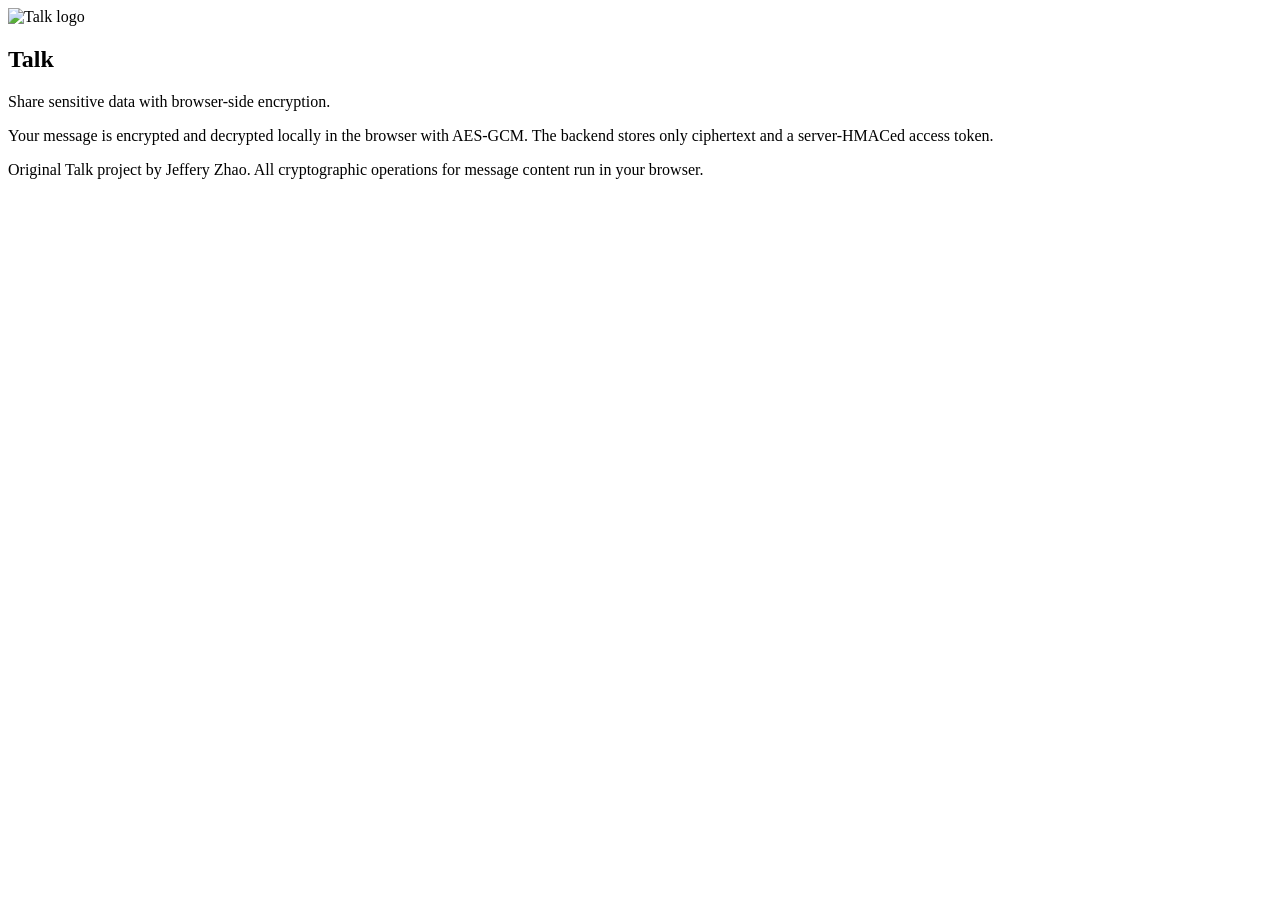
==== frontend/index.html @ 5d51f781 "update" ====
<!doctype html>
<html lang="en">
<head>
  <meta charset="utf-8">
  <meta name="viewport" content="width=device-width, initial-scale=1">
  <meta name="description" content="Talk - client-side encrypted sensitive message sharing">
  <title>Talk</title>
  <link rel="icon" href="/favicon.ico">
  <link rel="stylesheet" href="/assets/style.css">
</head>
<body>
  <main>
    <section class="hero">
      <div class="brand">
        <img src="/assets/logo.png" alt="Talk logo">
        <div>
          <h1>Talk</h1>
          <p class="muted">Share sensitive data with browser-side encryption.</p>
        </div>
      </div>
      <p>Your message is encrypted and decrypted locally in the browser with AES-GCM. The backend stores only ciphertext and a server-HMACed access token.</p>
    </section>

    <section class="card grid" id="create-panel" data-panel hidden>
      <h2>Start a secure message</h2>
      <label>
        Message to send
        <textarea id="message" autocomplete="off" spellcheck="false"></textarea>
      </label>
      <label>
        Passphrase
        <input id="passphrase" type="password" autocomplete="new-password">
        <small>Share this passphrase through a separate channel.</small>
      </label>
      <label>
        Passphrase hint, optional
        <input id="hint" type="text" maxlength="255" autocomplete="off">
        <small>The hint is stored and displayed in plaintext.</small>
      </label>
      <label>
        Expire after days
        <input id="expire-days" type="number" min="1" max="30" value="5">
      </label>
      <div class="actions">
        <button id="create-once" type="button">Generate one-time link</button>
        <button id="create-unlimited" class="secondary" type="button">Generate reusable link</button>
      </div>
      <div class="status" id="create-status" aria-live="polite"></div>
      <div class="result" id="result-box" hidden>
        <strong>Your link</strong>
        <div class="link-row">
          <input id="generated-link" readonly>
          <button id="copy-link" type="button">Copy</button>
        </div>
        <p class="muted">Code: <span id="generated-code"></span> · Expires in <span id="generated-expiry"></span></p>
      </div>
    </section>

    <section class="card grid" id="open-panel" data-panel hidden>
      <h2>Open message</h2>
      <p class="muted">Code: <span id="open-code"></span></p>
      <p><strong>Type:</strong> <span id="open-type"></span></p>
      <p><strong>Expires at:</strong> <span id="open-expiry"></span> UTC</p>
      <p><strong>Passphrase hint:</strong> <span id="open-hint"></span></p>
      <div id="open-form" class="grid">
        <label>
          Passphrase
          <input id="open-passphrase" type="password" autocomplete="current-password">
        </label>
        <div class="actions">
          <button id="open-button" type="button">Decrypt message</button>
          <button id="new-message" class="secondary" type="button">Send a new message</button>
        </div>
      </div>
      <div class="status" id="open-status" aria-live="polite"></div>
      <div id="message-output-box" hidden>
        <h2>Your message</h2>
        <pre id="message-output"></pre>
      </div>
    </section>
  </main>

  <footer>Original Talk project by Jeffery Zhao. All cryptographic operations for message content run in your browser.</footer>

  <script src="/assets/config.js"></script>
  <script src="/assets/crypto.js"></script>
  <script src="/assets/app.js"></script>
</body>
</html>
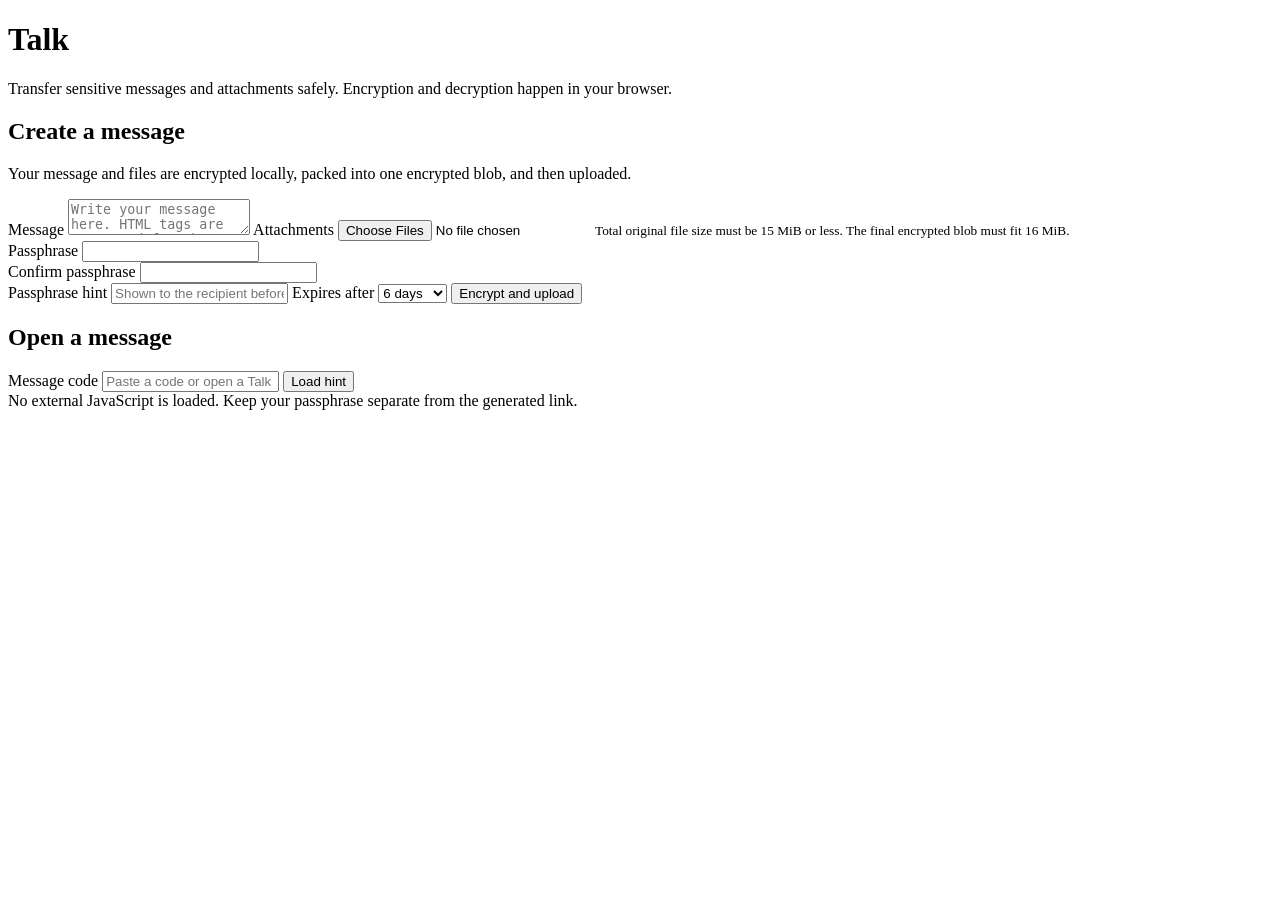
==== commit c1ea0981: "allow files" ====
--- a/frontend/index.html
+++ b/frontend/index.html
@@ -3,87 +3,103 @@
 <head>
   <meta charset="utf-8">
   <meta name="viewport" content="width=device-width, initial-scale=1">
-  <meta name="description" content="Talk - client-side encrypted sensitive message sharing">
   <title>Talk</title>
+  <meta name="description" content="Transfer sensitive messages and files safely with browser-side encryption.">
   <link rel="icon" href="/favicon.ico">
   <link rel="stylesheet" href="/assets/style.css">
+  <script src="/assets/config.js" defer></script>
+  <script src="/assets/crypto.js" defer></script>
+  <script src="/assets/app.js" defer></script>
 </head>
 <body>
+  <header>
+    <h1>Talk</h1>
+    <p>Transfer sensitive messages and attachments safely. Encryption and decryption happen in your browser.</p>
+  </header>
+
   <main>
-    <section class="hero">
-      <div class="brand">
-        <img src="/assets/logo.png" alt="Talk logo">
-        <div>
-          <h1>Talk</h1>
-          <p class="muted">Share sensitive data with browser-side encryption.</p>
+    <section class="card" id="create-card">
+      <h2>Create a message</h2>
+      <p>Your message and files are encrypted locally, packed into one encrypted blob, and then uploaded.</p>
+      <form id="create-form">
+        <label for="message">Message</label>
+        <textarea id="message" autocomplete="off" placeholder="Write your message here. HTML tags are preserved for the recipient."></textarea>
+
+        <label for="files">Attachments</label>
+        <input id="files" type="file" multiple>
+        <small>Total original file size must be 15 MiB or less. The final encrypted blob must fit 16 MiB.</small>
+
+        <div class="grid">
+          <div>
+            <label for="create-passphrase">Passphrase</label>
+            <input id="create-passphrase" type="password" autocomplete="new-password" required>
+          </div>
+          <div>
+            <label for="create-passphrase-confirm">Confirm passphrase</label>
+            <input id="create-passphrase-confirm" type="password" autocomplete="new-password" required>
+          </div>
         </div>
-      </div>
-      <p>Your message is encrypted and decrypted locally in the browser with AES-GCM. The backend stores only ciphertext and a server-HMACed access token.</p>
-    </section>
 
-    <section class="card grid" id="create-panel" data-panel hidden>
-      <h2>Start a secure message</h2>
-      <label>
-        Message to send
-        <textarea id="message" autocomplete="off" spellcheck="false"></textarea>
-      </label>
-      <label>
-        Passphrase
-        <input id="passphrase" type="password" autocomplete="new-password">
-        <small>Share this passphrase through a separate channel.</small>
-      </label>
-      <label>
-        Passphrase hint, optional
-        <input id="hint" type="text" maxlength="255" autocomplete="off">
-        <small>The hint is stored and displayed in plaintext.</small>
-      </label>
-      <label>
-        Expire after days
-        <input id="expire-days" type="number" min="1" max="30" value="5">
-      </label>
-      <div class="actions">
-        <button id="create-once" type="button">Generate one-time link</button>
-        <button id="create-unlimited" class="secondary" type="button">Generate reusable link</button>
-      </div>
-      <div class="status" id="create-status" aria-live="polite"></div>
-      <div class="result" id="result-box" hidden>
-        <strong>Your link</strong>
-        <div class="link-row">
-          <input id="generated-link" readonly>
-          <button id="copy-link" type="button">Copy</button>
-        </div>
-        <p class="muted">Code: <span id="generated-code"></span> · Expires in <span id="generated-expiry"></span></p>
+        <label for="hint">Passphrase hint</label>
+        <input id="hint" type="text" maxlength="255" placeholder="Shown to the recipient before decryption">
+
+        <label for="expires-days">Expires after</label>
+        <select id="expires-days">
+          <option value="1">1 day</option>
+          <option value="3">3 days</option>
+          <option value="6" selected>6 days</option>
+          <option value="14">14 days</option>
+          <option value="30">30 days</option>
+        </select>
+
+        <button type="submit">Encrypt and upload</button>
+        <div id="create-status" class="status" role="status"></div>
+      </form>
+
+      <div id="created-panel" hidden>
+        <h3>Your link</h3>
+        <p class="link-box"><a id="created-link" href="#"></a></p>
+        <p id="created-detail" class="muted"></p>
+        <button id="copy-link" class="secondary" type="button">Copy link</button>
       </div>
     </section>
 
-    <section class="card grid" id="open-panel" data-panel hidden>
-      <h2>Open message</h2>
-      <p class="muted">Code: <span id="open-code"></span></p>
-      <p><strong>Type:</strong> <span id="open-type"></span></p>
-      <p><strong>Expires at:</strong> <span id="open-expiry"></span> UTC</p>
-      <p><strong>Passphrase hint:</strong> <span id="open-hint"></span></p>
-      <div id="open-form" class="grid">
-        <label>
-          Passphrase
+    <section class="card" id="open-card">
+      <h2>Open a message</h2>
+      <form id="load-meta-form">
+        <label for="open-code">Message code</label>
+        <input id="open-code" type="text" autocomplete="off" placeholder="Paste a code or open a Talk link">
+        <button type="submit">Load hint</button>
+      </form>
+
+      <div id="meta-panel" hidden>
+        <h3>Hint</h3>
+        <p id="hint-text" class="link-box"></p>
+        <p class="muted">Expires at: <span id="expires-text"></span></p>
+      </div>
+
+      <form id="decrypt-form">
+        <div id="decrypt-panel" hidden>
+          <label for="open-passphrase">Passphrase</label>
           <input id="open-passphrase" type="password" autocomplete="current-password">
-        </label>
-        <div class="actions">
-          <button id="open-button" type="button">Decrypt message</button>
-          <button id="new-message" class="secondary" type="button">Send a new message</button>
+          <button type="submit">Check key and open once</button>
         </div>
-      </div>
-      <div class="status" id="open-status" aria-live="polite"></div>
-      <div id="message-output-box" hidden>
-        <h2>Your message</h2>
-        <pre id="message-output"></pre>
+      </form>
+      <div id="open-status" class="status" role="status"></div>
+
+      <div id="result-panel" hidden>
+        <h3>Message</h3>
+        <div id="message-output" class="raw-output"></div>
+        <div id="attachments-panel" class="attachments" hidden>
+          <h3>Attachments</h3>
+          <ul id="attachments-list"></ul>
+        </div>
       </div>
     </section>
   </main>
 
-  <footer>Original Talk project by Jeffery Zhao. All cryptographic operations for message content run in your browser.</footer>
-
-  <script src="/assets/config.js"></script>
-  <script src="/assets/crypto.js"></script>
-  <script src="/assets/app.js"></script>
+  <footer>
+    No external JavaScript is loaded. Keep your passphrase separate from the generated link.
+  </footer>
 </body>
 </html>
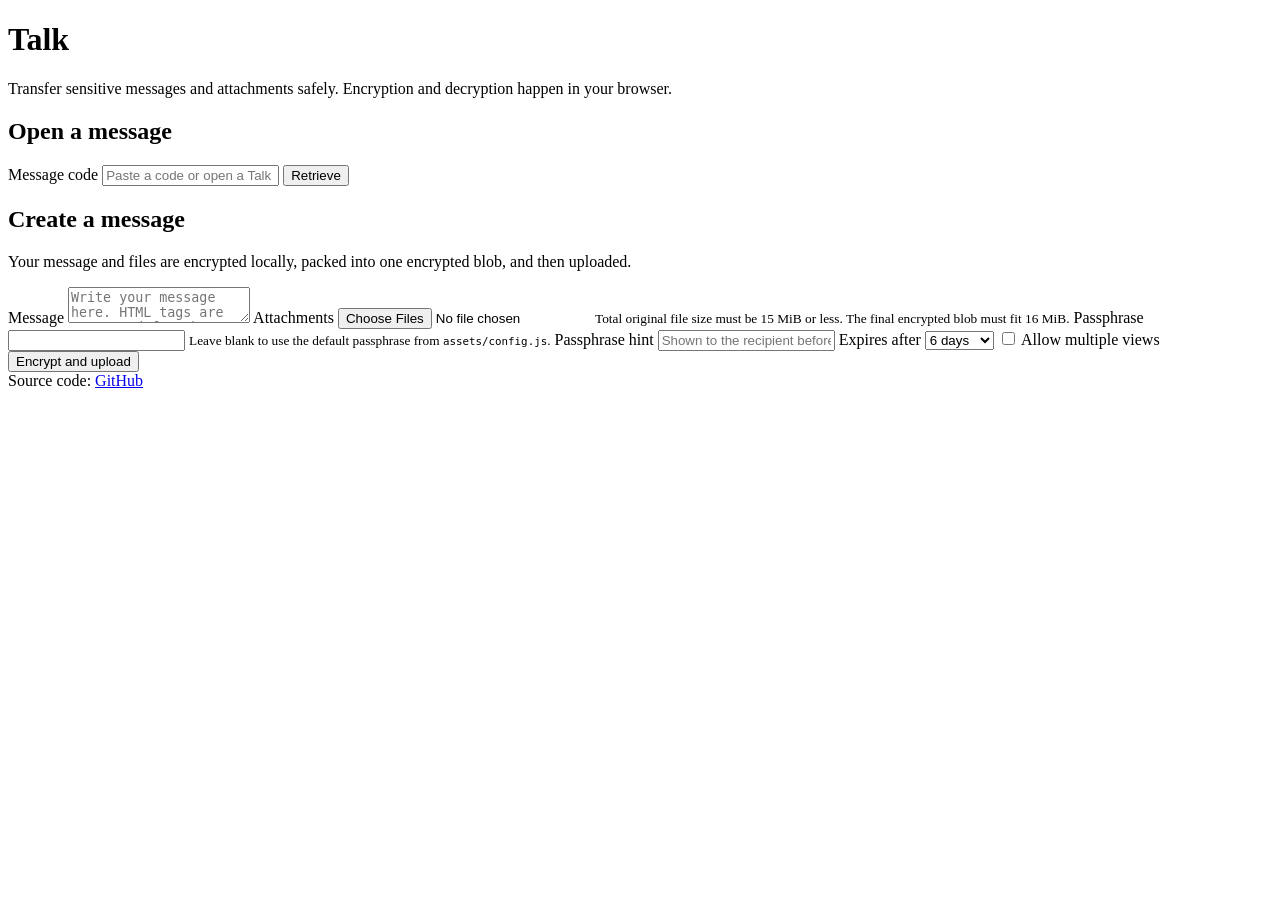
==== commit 2ebbf5ff: "allow multiview" ====
--- a/frontend/index.html
+++ b/frontend/index.html
@@ -18,6 +18,38 @@
   </header>
 
   <main>
+    <section class="card" id="open-card">
+      <h2>Open a message</h2>
+      <form id="load-meta-form">
+        <label for="open-code">Message code</label>
+        <input id="open-code" type="text" autocomplete="off" placeholder="Paste a code or open a Talk link">
+        <button type="submit">Retrieve</button>
+      </form>
+
+      <div id="meta-panel" hidden>
+        <h3>Hint</h3>
+        <p id="hint-text" class="link-box"></p>
+        <p class="muted">Expires at: <span id="expires-text"></span></p>
+      </div>
+
+      <form id="decrypt-form">
+        <div id="decrypt-panel" hidden>
+          <label for="open-passphrase">Passphrase</label>
+          <input id="open-passphrase" type="text" autocomplete="off">
+          <button type="submit">Check key and open</button>
+        </div>
+      </form>
+      <div id="open-status" class="status" role="status"></div>
+
+      <div id="result-panel" hidden>
+        <h3>Message</h3>
+        <div id="message-output" class="raw-output"></div>
+        <div id="attachments-panel" class="attachments" hidden>
+          <h3>Attachments</h3>
+          <ul id="attachments-list"></ul>
+        </div>
+      </div>
+    </section>
     <section class="card" id="create-card">
       <h2>Create a message</h2>
       <p>Your message and files are encrypted locally, packed into one encrypted blob, and then uploaded.</p>
@@ -29,16 +61,9 @@
         <input id="files" type="file" multiple>
         <small>Total original file size must be 15 MiB or less. The final encrypted blob must fit 16 MiB.</small>
 
-        <div class="grid">
-          <div>
-            <label for="create-passphrase">Passphrase</label>
-            <input id="create-passphrase" type="password" autocomplete="new-password" required>
-          </div>
-          <div>
-            <label for="create-passphrase-confirm">Confirm passphrase</label>
-            <input id="create-passphrase-confirm" type="password" autocomplete="new-password" required>
-          </div>
-        </div>
+        <label for="create-passphrase">Passphrase</label>
+        <input id="create-passphrase" type="text" autocomplete="off">
+        <small>Leave blank to use the default passphrase from <code>assets/config.js</code>.</small>
 
         <label for="hint">Passphrase hint</label>
         <input id="hint" type="text" maxlength="255" placeholder="Shown to the recipient before decryption">
@@ -52,6 +77,11 @@
           <option value="30">30 days</option>
         </select>
 
+        <label class="checkbox-row" for="multi-view">
+          <input id="multi-view" type="checkbox">
+          <span>Allow multiple views</span>
+        </label>
+
         <button type="submit">Encrypt and upload</button>
         <div id="create-status" class="status" role="status"></div>
       </form>
@@ -63,43 +93,10 @@
         <button id="copy-link" class="secondary" type="button">Copy link</button>
       </div>
     </section>
-
-    <section class="card" id="open-card">
-      <h2>Open a message</h2>
-      <form id="load-meta-form">
-        <label for="open-code">Message code</label>
-        <input id="open-code" type="text" autocomplete="off" placeholder="Paste a code or open a Talk link">
-        <button type="submit">Load hint</button>
-      </form>
-
-      <div id="meta-panel" hidden>
-        <h3>Hint</h3>
-        <p id="hint-text" class="link-box"></p>
-        <p class="muted">Expires at: <span id="expires-text"></span></p>
-      </div>
-
-      <form id="decrypt-form">
-        <div id="decrypt-panel" hidden>
-          <label for="open-passphrase">Passphrase</label>
-          <input id="open-passphrase" type="password" autocomplete="current-password">
-          <button type="submit">Check key and open once</button>
-        </div>
-      </form>
-      <div id="open-status" class="status" role="status"></div>
-
-      <div id="result-panel" hidden>
-        <h3>Message</h3>
-        <div id="message-output" class="raw-output"></div>
-        <div id="attachments-panel" class="attachments" hidden>
-          <h3>Attachments</h3>
-          <ul id="attachments-list"></ul>
-        </div>
-      </div>
-    </section>
   </main>
 
   <footer>
-    No external JavaScript is loaded. Keep your passphrase separate from the generated link.
+    Source code: <a href="https://github.com/zeruniverse/Talk">GitHub</a>
   </footer>
 </body>
 </html>
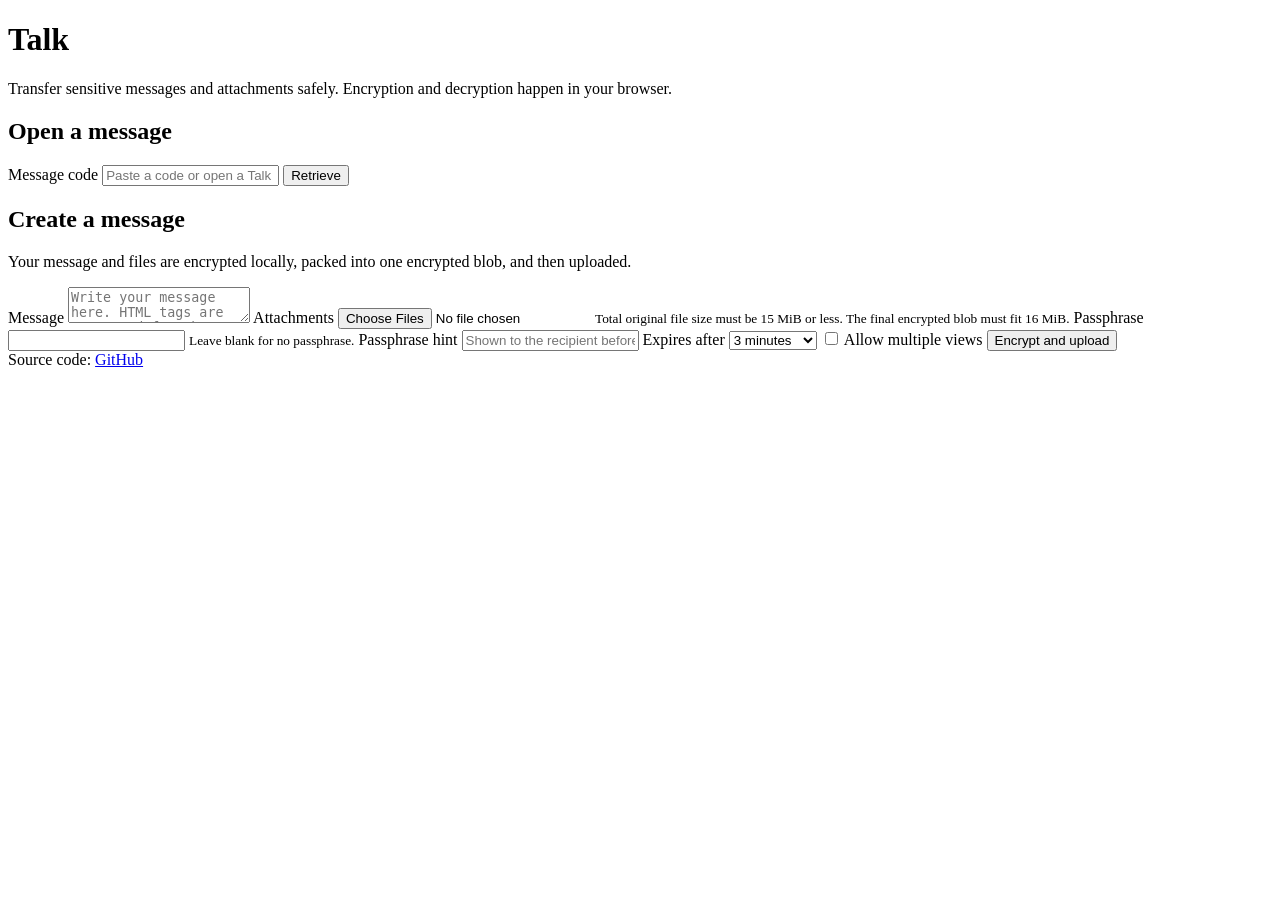
==== commit a975afec: "fix" ====
--- a/frontend/index.html
+++ b/frontend/index.html
@@ -35,8 +35,8 @@
       <form id="decrypt-form">
         <div id="decrypt-panel" hidden>
           <label for="open-passphrase">Passphrase</label>
-          <input id="open-passphrase" type="text" autocomplete="off">
-          <button type="submit">Check key and open</button>
+          <input id="open-passphrase" type="text" autocomplete="off" placeholder="Leave blank for no passphrase">
+          <button type="submit">Show message</button>
         </div>
       </form>
       <div id="open-status" class="status" role="status"></div>
@@ -63,18 +63,21 @@
 
         <label for="create-passphrase">Passphrase</label>
         <input id="create-passphrase" type="text" autocomplete="off">
-        <small>Leave blank to use the default passphrase from <code>assets/config.js</code>.</small>
+        <small>Leave blank for no passphrase.</small>
 
         <label for="hint">Passphrase hint</label>
         <input id="hint" type="text" maxlength="255" placeholder="Shown to the recipient before decryption">
 
-        <label for="expires-days">Expires after</label>
-        <select id="expires-days">
-          <option value="1">1 day</option>
-          <option value="3">3 days</option>
-          <option value="6" selected>6 days</option>
-          <option value="14">14 days</option>
-          <option value="30">30 days</option>
+        <label for="expires-mins">Expires after</label>
+        <select id="expires-mins">
+          <option value="3" selected>3 minutes</option>
+          <option value="10">10 minutes</option>
+          <option value="60">1 hour</option>
+          <option value="180">3 hours</option>
+          <option value="1440">1 day</option>
+          <option value="8640">6 days</option>
+          <option value="20160">14 days</option>
+          <option value="43200">30 days</option>
         </select>
 
         <label class="checkbox-row" for="multi-view">
